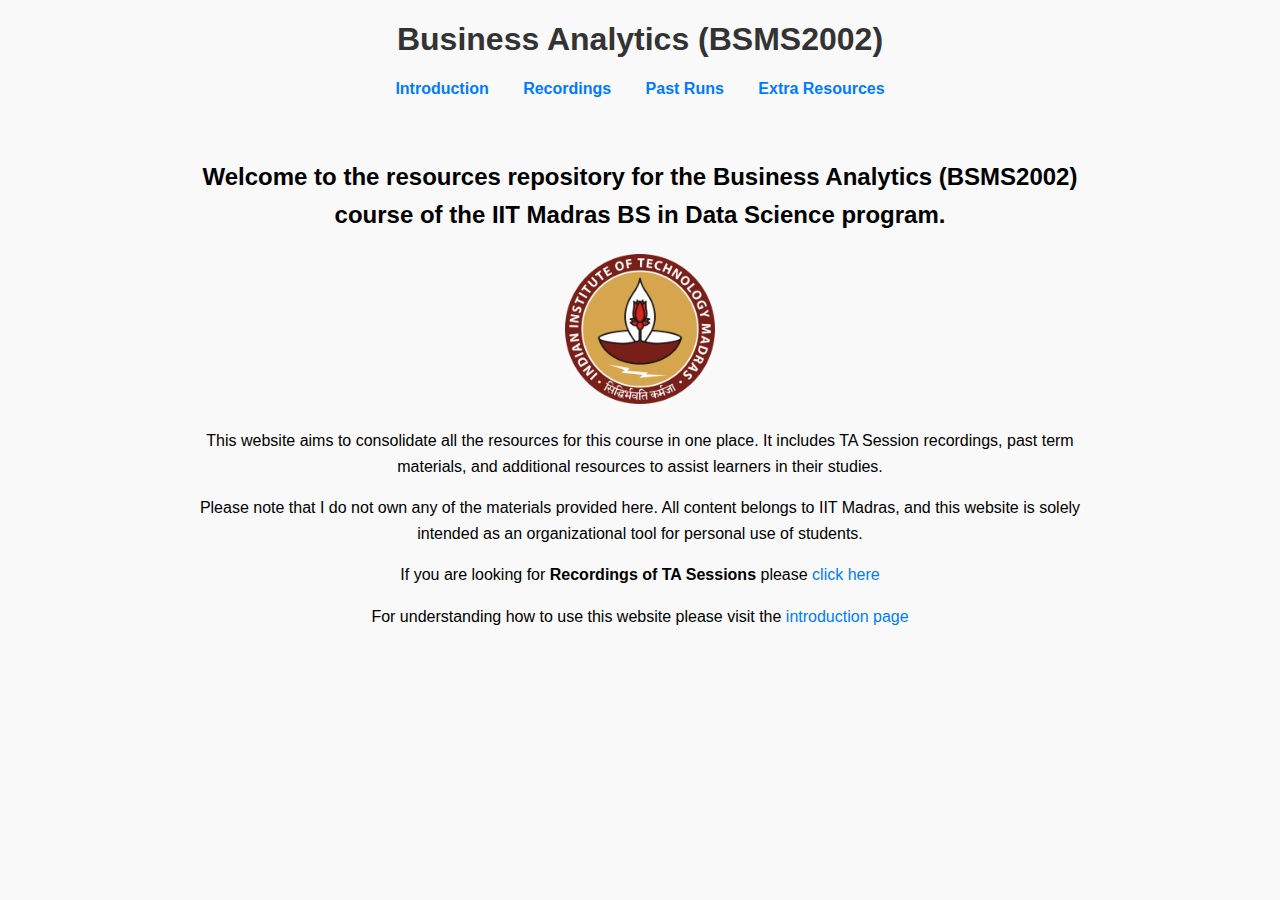
==== index.html @ fdac4b64 "Jan2025 term starting!!" ====
<!DOCTYPE html>
<html lang="en">
<head>
    <meta charset="UTF-8">
    <meta name="viewport" content="width=device-width, initial-scale=1.0">
    <title>TA Session Resources - BSMS2002</title>
    <link rel="stylesheet" href="styles.css">
</head>
<body>
    <header>
        <h1>Business Analytics (BSMS2002)</h1>
    </header>
    <nav>
        <a href="pages/introduction.html">Introduction</a>
        <a href="pages/recordings.html">Recordings</a>
        <a href="pages/past_runs.html">Past Runs</a>
        <a href="pages/extra_resources.html">Extra Resources</a>
    </nav>
    <main>
        <div class="container text-container" >
            <h2>
                Welcome to the resources repository for the <strong>Business Analytics (BSMS2002)</strong> course of the <strong>IIT Madras BS in Data Science</strong> program.
            </h2>

            <img src="./imgs/sml_BS_LOGO_400x400.jpg" alt="IIT Madras BS in Data Science Logo" width="150" height="150" />

            <p>
                This website aims to consolidate all the resources for this course in one place. It includes TA Session recordings, past term materials, and additional resources to assist learners in their studies.
            </p>
            <p>
                Please note that I do not own any of the materials provided here. All content belongs to IIT Madras, and this website is solely intended as an organizational tool for personal use of students.
            </p>

            <p> If you are looking for <strong>Recordings of TA Sessions</strong> please <a href="./pages/recordings.html">click here</a> </p>

            <p> For understanding how to use this website please visit the <a href="./pages/introduction.html">introduction page</a></p>
        </div>     
    </main>
</body>
</html>
---- styles.css ----
body {
    font-family: Arial, sans-serif;
    margin: 20px;
    background-color: #f9f9f9;
}
header {
    text-align: center;
    margin-bottom: 20px;
}
nav {
    text-align: center;
    margin-bottom: 20px;
}
nav a {
    margin: 0 15px;
    text-decoration: none;
    color: #007BFF;
    font-weight: bold;
}
nav a:hover {
    text-decoration: underline;
}
h1 {
    text-align: center;
    color: #333;
}
table {
    width: 100%;
    border-collapse: collapse;
    margin: 20px 0;
    background-color: #fff;
}
th, td {
    border: 1px solid #ddd;
    text-align: center;
    padding: 8px;
}
th {
    background-color: #f4f4f4;
    color: #333;
}
tr:nth-child(even) {
    background-color: #f2f2f2;
}
a {
    color: #007BFF;
    text-decoration: none;
}
a:hover {
    text-decoration: underline;
}

.container {
    max-width: 900px;
    margin: 0 auto;
    padding: 20px;
}

.text-container {
    text-align: center;
    line-height: 1.6;
}

.text-container h3 {
    margin-bottom: 20px;
}

.text-container p {
    margin-bottom: 15px;
}
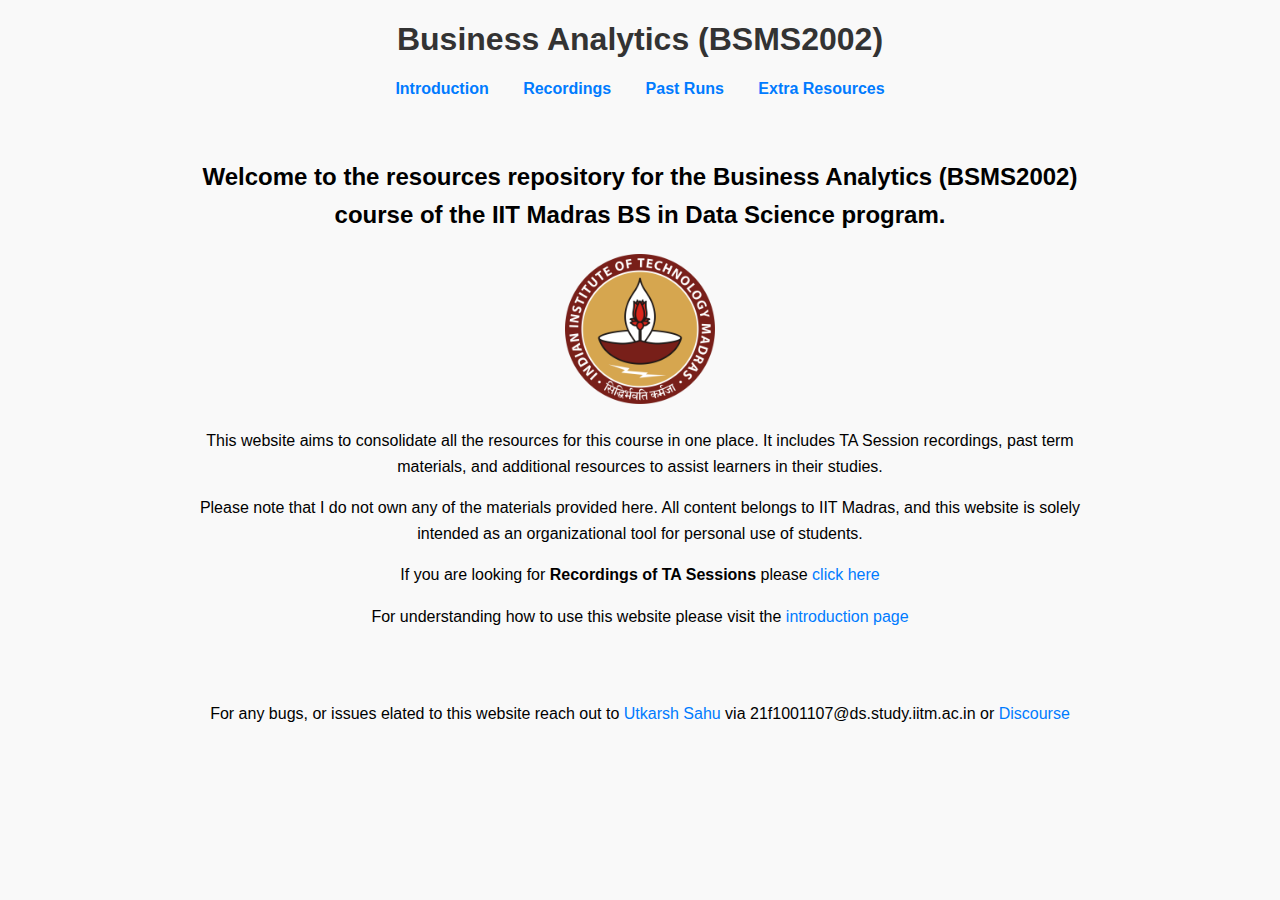
==== commit d9ea3c34: "added foooter with email" ====
--- a/index.html
+++ b/index.html
@@ -5,6 +5,7 @@
     <meta name="viewport" content="width=device-width, initial-scale=1.0">
     <title>TA Session Resources - BSMS2002</title>
     <link rel="stylesheet" href="styles.css">
+    <link rel="icon" type="image/x-icon" href="./imgs/sml_BS_LOGO_400x400.jpg" >
 </head>
 <body>
     <header>
@@ -36,5 +37,8 @@
             <p> For understanding how to use this website please visit the <a href="./pages/introduction.html">introduction page</a></p>
         </div>     
     </main>
+    <footer class="container text-container" >
+        <p> For any bugs, or issues elated to this website reach out to <a href="https://www.linkedin.com/in/utkarsh4tech/">Utkarsh Sahu</a> via 21f1001107@ds.study.iitm.ac.in or <a href="https://discourse.onlinedegree.iitm.ac.in/u/sahuutkarsh03/summary">Discourse</a> </p>
+    </footer>
 </body>
 </html>
